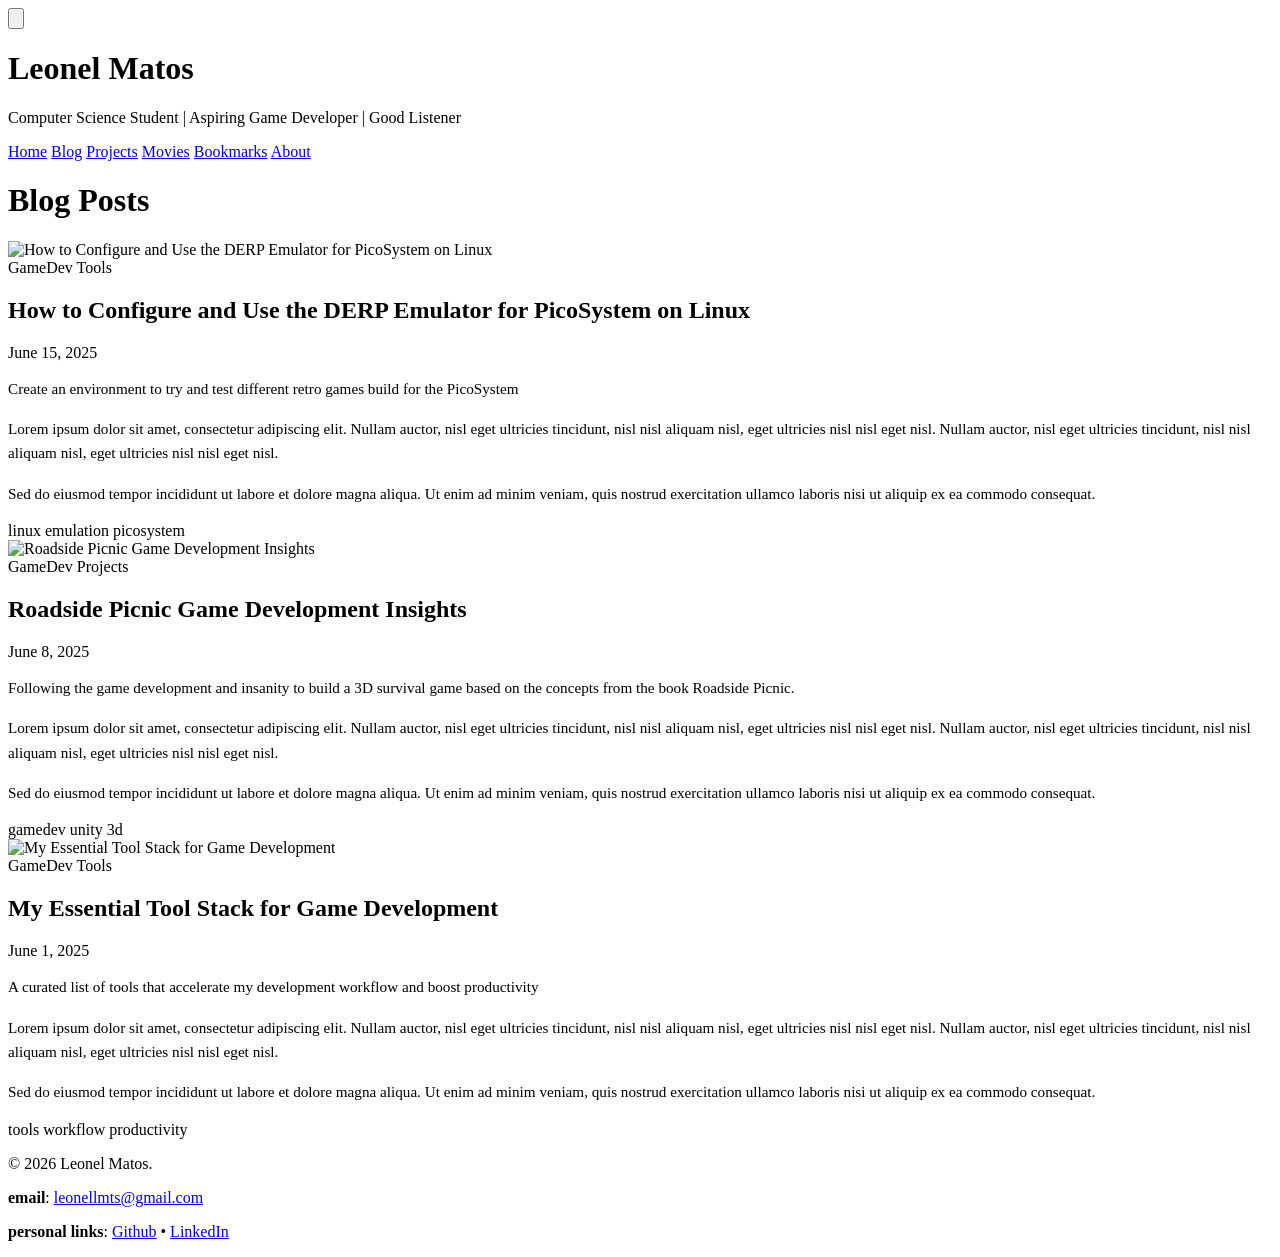
==== blog.html @ 1e3cd6fc "Created blog page" ====
<!DOCTYPE html>
<html lang="en" class="light">
<head>
  <meta charset="UTF-8">
  <meta name="viewport" content="width=device-width, initial-scale=1.0">
  <title>Leonel Matos</title>
  <link rel="icon" type="image/x-icon" href="/assets/icons/tab_ico.svg">

  <script src="https://cdn.tailwindcss.com"></script>
  <link rel="stylesheet" href="css/styles.css">
  <link rel="stylesheet" href="css/blog-cards.css">
  <link rel="preconnect" href="https://images.unsplash.com">
  <!-- Tailwind Configuration -->
  <script>
    tailwind.config = {
      darkMode: 'class',
      corePlugins: {
        preflight: false
      },
      theme: {
        extend: {
          fontFamily: {
            inter: ['Inter', 'sans-serif'],
          },
          colors: {
            neutral: {
              50: '#fafafa',
              100: '#f5f5f5',
              200: '#e5e5e5',
              300: '#d4d4d4',
              400: '#a3a3a3',
              500: '#737373',
              600: '#525252',
              700: '#404040',
              800: '#262626',
              900: '#171717',
              950: '#0a0a0a',
            },
          }
        }
      }
    };
  </script>
</head>
<body class="font-inter antialiased bg-neutral-50 text-neutral-900 dark:bg-neutral-900 dark:text-neutral-50">
  <div id="app" class="min-h-screen rounded-lg p-4 sm:p-6 md:p-8 max-w-6xl mx-auto">
    <div id="app" class="min-h-screen rounded-lg p-4 sm:p-6 md:p-8 max-w-6xl mx-auto">
    <!-- Dark Mode Toggle -->
    <div id="darkModeToggleContainer" class="fixed top-4 right-4 z-50">
      <button id="darkModeToggle"
        class="p-2 rounded-full bg-neutral-200 dark:bg-neutral-800 text-neutral-800 dark:text-neutral-200 hover:bg-neutral-300 dark:hover:bg-neutral-700 transition-colors duration-200 shadow-md focus:outline-none focus:ring-2 focus:ring-neutral-500 focus:ring-opacity-50"
        aria-label="Toggle dark mode">
        <!-- Icons will be injected by JavaScript -->
      </button>
    </div>
    <div id="headerContainer"></div>
    
    <main class="max-w-4xl mx-auto">
      <h1 class="text-3xl font-bold mb-8 text-center">Blog Posts</h1>
      <div id="blogPostsContainer" class="space-y-8"></div>
    </main>
    
    <!-- Footer -->
    <div id="footerContainer"></div>
  </div>

  <script type="module">
    import { renderHeader } from './js/components/ui/header.js';
    import { renderTopNavigation } from './js/components/ui/top-navigation.js';
    import { renderFooter } from './js/components/ui/footer.js';
    import { renderBlogPosts } from './js/components/sections/blog.js';
    import './js/darkmode.js';

    document.addEventListener('DOMContentLoaded', () => {
      // Render header and navigation
      const headerContainer = document.getElementById('headerContainer');
      if (headerContainer) {
        headerContainer.innerHTML = renderHeader();
        const topNavContainer = document.getElementById('topNavigationContainer');
        if (topNavContainer) topNavContainer.innerHTML = renderTopNavigation();
      }
      
      // Render blog posts
      const blogContainer = document.getElementById('blogPostsContainer');
      if (blogContainer) blogContainer.innerHTML = renderBlogPosts();
      
      // Render footer
      const footerContainer = document.getElementById('footerContainer');
      if (footerContainer) footerContainer.innerHTML = renderFooter();
    });
  </script>
</body>
</html>
---- css/blog-cards.css ----
/* Thin card styling */
.prose {
  max-width: 100%;
  line-height: 1.6;
}

.prose p {
  margin-bottom: 1rem;
  font-size: 0.95rem;
}

/* Image hover effect */
.group:hover img {
  transform: scale(1.05);
}

/* Tag styling */
.tag {
  display: inline-block;
  font-size: 0.75rem;
  padding: 0.25rem 0.75rem;
  background-color: rgba(0, 0, 0, 0.05);
  border-radius: 9999px;
  color: #4b5563;
}

.dark .tag {
  background-color: rgba(255, 255, 255, 0.1);
  color: #d1d5db;
}

/* Card content spacing */
.blog-card-content {
  padding: 1.5rem;
}

.blog-card-content h3 {
  font-weight: 500;
  margin-bottom: 0.5rem;
  font-size: 1.125rem;
  line-height: 1.3;
}

/* Responsive adjustments */
@media (max-width: 768px) {
  .blog-card-grid {
    grid-template-columns: 1fr;
    gap: 1.5rem;
  }
  
  .blog-card-content {
    padding: 1.25rem;
  }
}
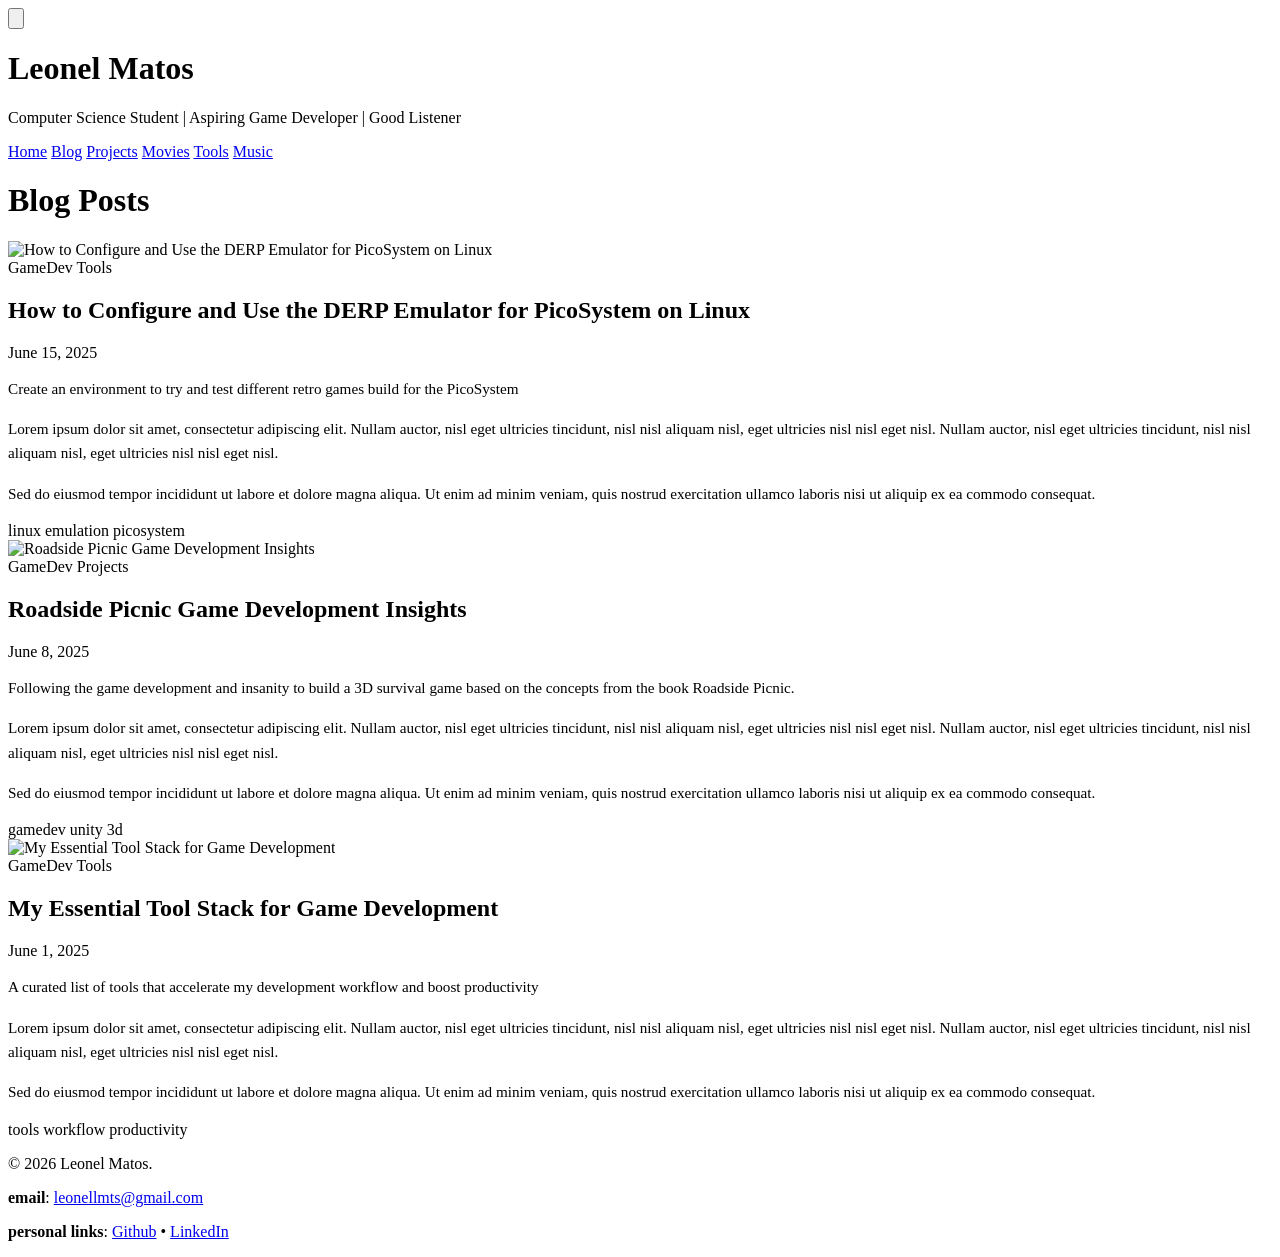
==== commit b4b8ffba: "Fixed header" ====
--- a/blog.html
+++ b/blog.html
@@ -44,7 +44,6 @@
 </head>
 <body class="font-inter antialiased bg-neutral-50 text-neutral-900 dark:bg-neutral-900 dark:text-neutral-50">
   <div id="app" class="min-h-screen rounded-lg p-4 sm:p-6 md:p-8 max-w-6xl mx-auto">
-    <div id="app" class="min-h-screen rounded-lg p-4 sm:p-6 md:p-8 max-w-6xl mx-auto">
     <!-- Dark Mode Toggle -->
     <div id="darkModeToggleContainer" class="fixed top-4 right-4 z-50">
       <button id="darkModeToggle"
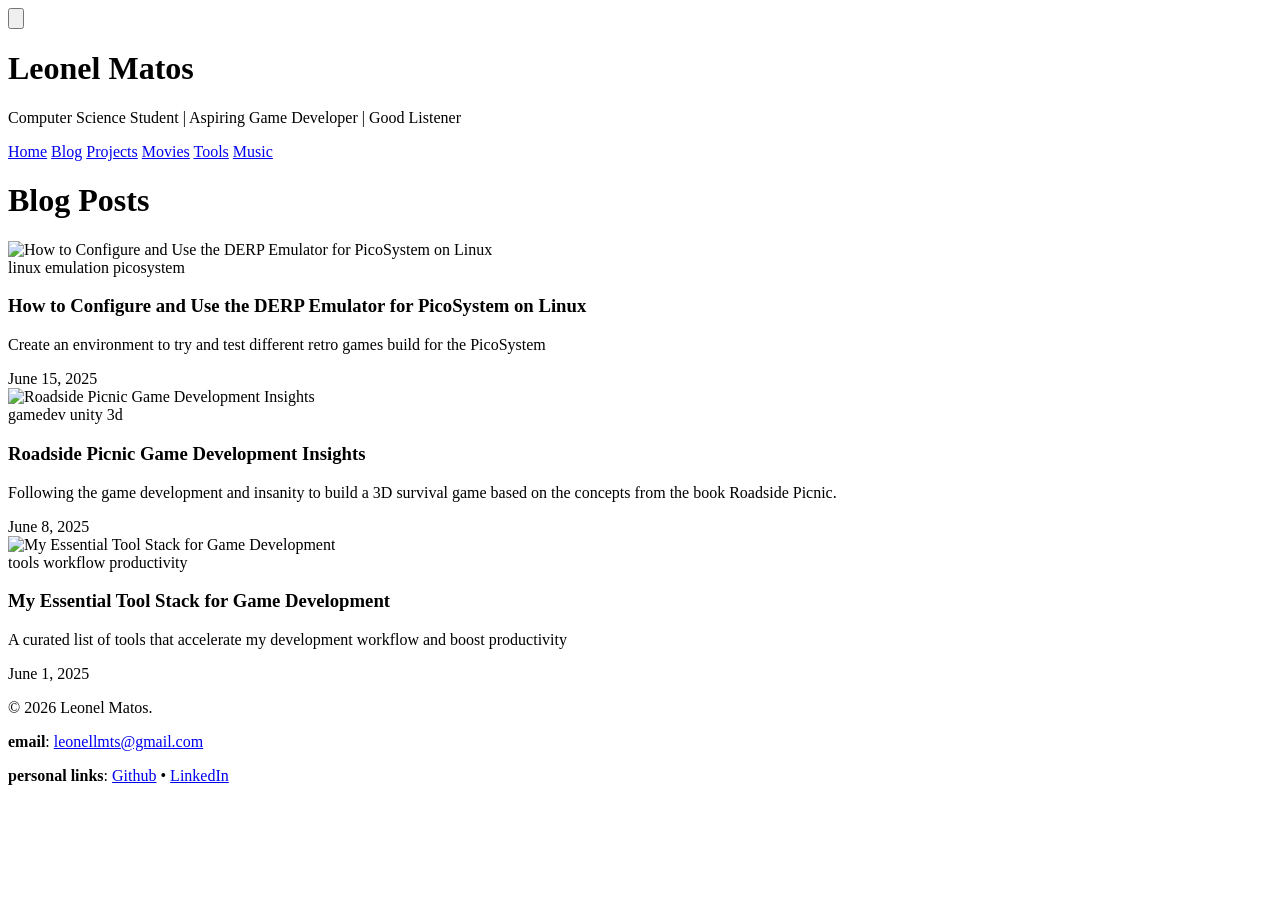
==== commit 03ec64ed: "Updated blogpost page and behaviour" ====
--- a/blog.html
+++ b/blog.html
@@ -49,26 +49,79 @@
       <button id="darkModeToggle"
         class="p-2 rounded-full bg-neutral-200 dark:bg-neutral-800 text-neutral-800 dark:text-neutral-200 hover:bg-neutral-300 dark:hover:bg-neutral-700 transition-colors duration-200 shadow-md focus:outline-none focus:ring-2 focus:ring-neutral-500 focus:ring-opacity-50"
         aria-label="Toggle dark mode">
-        <!-- Icons will be injected by JavaScript -->
       </button>
     </div>
+    <!-- Header-->
     <div id="headerContainer"></div>
     
     <main class="max-w-4xl mx-auto">
-      <h1 class="text-3xl font-bold mb-8 text-center">Blog Posts</h1>
-      <div id="blogPostsContainer" class="space-y-8"></div>
+      <div class="p-6 bg-neutral-100 dark:bg-neutral-800 rounded-lg shadow-sm">
+        <h1 class="text-3xl font-bold mb-6 text-neutral-900 dark:text-neutral-50">Blog Posts</h1>
+        <div id="blogPostsContainer"></div>
+      </div>
     </main>
     
     <!-- Footer -->
     <div id="footerContainer"></div>
   </div>
 
+  <div id="fullPostContainer" class="fixed inset-0 z-50 hidden overflow-y-auto bg-black/50 backdrop-blur-sm"></div>
+
   <script type="module">
     import { renderHeader } from './js/components/ui/header.js';
     import { renderTopNavigation } from './js/components/ui/top-navigation.js';
     import { renderFooter } from './js/components/ui/footer.js';
-    import { renderBlogPosts } from './js/components/sections/blog.js';
+    import { renderBlogList, renderFullPost } from './js/components/sections/blog.js';
     import './js/darkmode.js';
+
+    // Function to hide full post view
+    function hideFullPost() {
+      const container = document.getElementById('fullPostContainer');
+      container.classList.add('hidden');
+      document.body.classList.remove('overflow-hidden');
+    }
+
+    // Handle post navigation
+    function initBlogNavigation() {
+      // Handle card clicks
+      document.querySelectorAll('.blog-card').forEach(card => {
+        card.addEventListener('click', () => {
+          const postId = card.dataset.id;
+          showFullPost(postId);
+        });
+      });
+    }
+    
+    // Show full post view
+    function showFullPost(postId) {
+      const container = document.getElementById('fullPostContainer');
+      if (!container) return;
+      
+      container.innerHTML = renderFullPost(postId);
+      container.classList.remove('hidden');
+      document.body.classList.add('overflow-hidden');
+      
+      // Add back button event
+      document.getElementById('back-to-posts').addEventListener('click', hideFullPost);
+
+      // Add click outside to close functionality
+      const postCard = container.querySelector('.post-card');
+      container.addEventListener('click', (e) => {
+        // Check if click is outside the post card
+        if (postCard && !postCard.contains(e.target)) {
+          hideFullPost();
+        }
+      });
+    }
+
+    // Show post list view
+    function showPostList() {
+      const container = document.getElementById('blogPostsContainer');
+      if (!container) return;
+      
+      container.innerHTML = renderBlogList();
+      initBlogNavigation();
+    }
 
     document.addEventListener('DOMContentLoaded', () => {
       // Render header and navigation
@@ -79,9 +132,8 @@
         if (topNavContainer) topNavContainer.innerHTML = renderTopNavigation();
       }
       
-      // Render blog posts
-      const blogContainer = document.getElementById('blogPostsContainer');
-      if (blogContainer) blogContainer.innerHTML = renderBlogPosts();
+      // Render blog content
+      showPostList();
       
       // Render footer
       const footerContainer = document.getElementById('footerContainer');
--- a/css/blog-cards.css
+++ b/css/blog-cards.css
@@ -1,54 +1,100 @@
-/* Thin card styling */
+/* Blog card styling */
+.blog-card {
+  transition: transform 0.3s ease, box-shadow 0.3s ease;
+}
+
+.blog-card:hover {
+  transform: translateY(-3px);
+}
+
+/* Line clamping for text */
+.line-clamp-2 {
+  display: -webkit-box;
+  -webkit-line-clamp: 2;
+  -webkit-box-orient: vertical;
+  overflow: hidden;
+}
+
+/* Full post styling */
+.full-post {
+  position: fixed;
+  top: 0;
+  left: 0;
+  right: 0;
+  bottom: 0;
+  z-index: 100;
+  overflow-y: auto;
+  background: rgba(0, 0, 0, 0.8);
+  animation: fadeIn 0.3s ease-out;
+}
+
+/* Constrained content width */
+.full-post-content {
+  max-width: 800px;
+  margin: 0 auto;
+}
+
+/* Prose content styling */
 .prose {
-  max-width: 100%;
   line-height: 1.6;
 }
 
 .prose p {
   margin-bottom: 1rem;
-  font-size: 0.95rem;
-}
-
-/* Image hover effect */
-.group:hover img {
-  transform: scale(1.05);
-}
-
-/* Tag styling */
-.tag {
-  display: inline-block;
-  font-size: 0.75rem;
-  padding: 0.25rem 0.75rem;
-  background-color: rgba(0, 0, 0, 0.05);
-  border-radius: 9999px;
+  font-size: 1rem;
   color: #4b5563;
 }
 
-.dark .tag {
-  background-color: rgba(255, 255, 255, 0.1);
+.dark .prose p {
   color: #d1d5db;
 }
 
-/* Card content spacing */
-.blog-card-content {
-  padding: 1.5rem;
+.prose h2 {
+  font-size: 1.5rem;
+  font-weight: 600;
+  margin-top: 2rem;
+  margin-bottom: 1rem;
 }
 
-.blog-card-content h3 {
-  font-weight: 500;
-  margin-bottom: 0.5rem;
-  font-size: 1.125rem;
-  line-height: 1.3;
+.prose img {
+  border-radius: 0.5rem;
+  margin-top: 1rem;
+  margin-bottom: 1rem;
 }
 
-/* Responsive adjustments */
-@media (max-width: 768px) {
-  .blog-card-grid {
-    grid-template-columns: 1fr;
-    gap: 1.5rem;
+/* Mobile adjustments */
+@media (max-width: 640px) {
+  .blog-card > div {
+    flex-direction: column;
   }
   
-  .blog-card-content {
-    padding: 1.25rem;
+  .blog-card img {
+    width: 100% !important;
+    height: 200px;
   }
+}
+
+/* Animation */
+@keyframes fadeIn {
+  from { opacity: 0; }
+  to { opacity: 1; }
+}
+
+#fullPostContainer {
+  z-index: 100;
+  animation: fadeIn 0.3s ease-out;
+}
+
+#back-to-posts {
+  background: transparent !important;
+  border: none !important;
+  padding: 0 !important;
+  margin: 0 !important;
+  cursor: pointer;
+  outline: none;
+  box-shadow: none !important;
+}
+
+#back-to-posts:hover {
+  text-decoration: underline;
 }
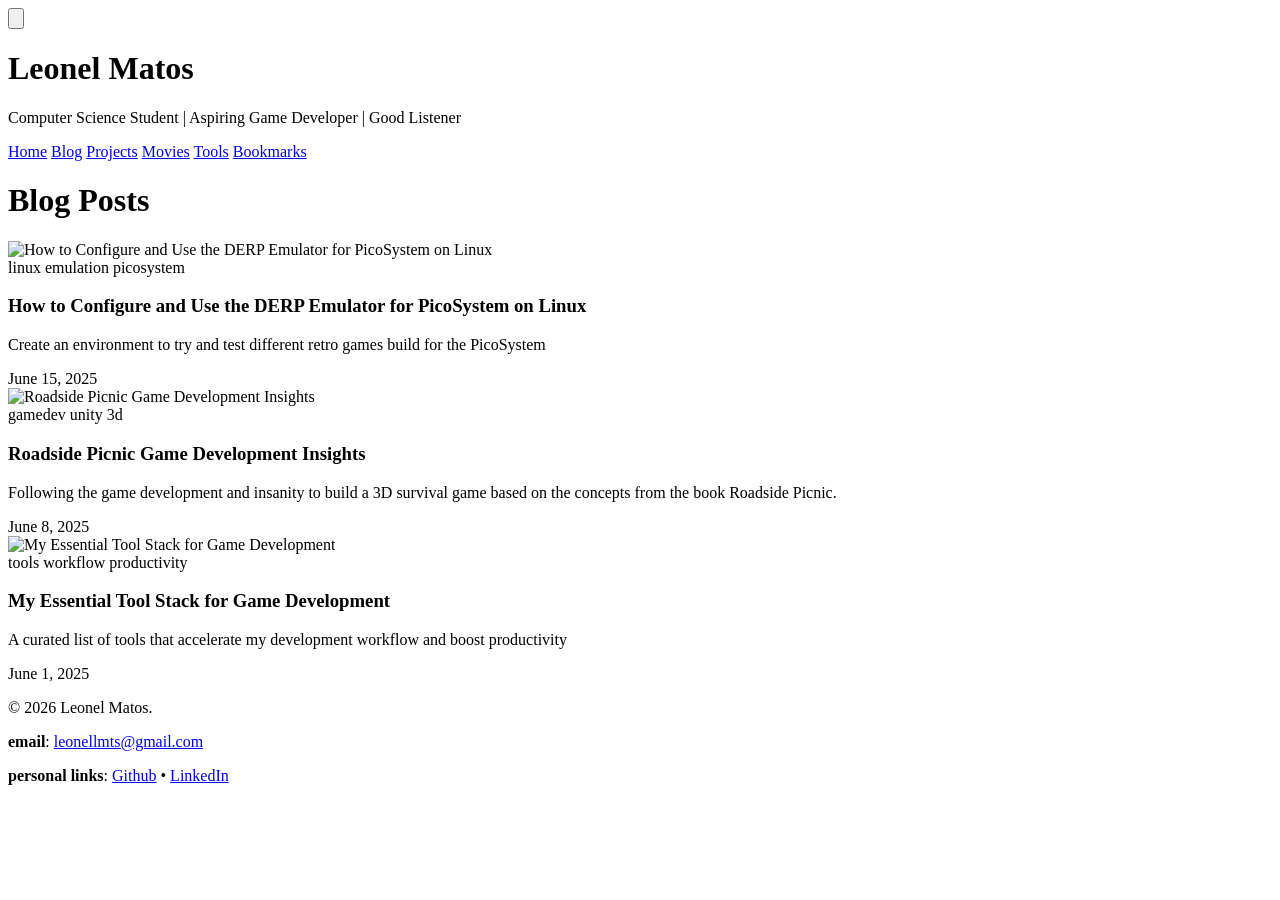
==== commit a2eb9d08: "Close post with Esc" ====
--- a/blog.html
+++ b/blog.html
@@ -112,6 +112,12 @@
           hideFullPost();
         }
       });
+      document.addEventListener('keydown', (e) => {
+        if (e.key === 'Escape' && !container.classList.contains('hidden')) {
+          hideFullPost();
+        }
+      })
+      
     }
 
     // Show post list view
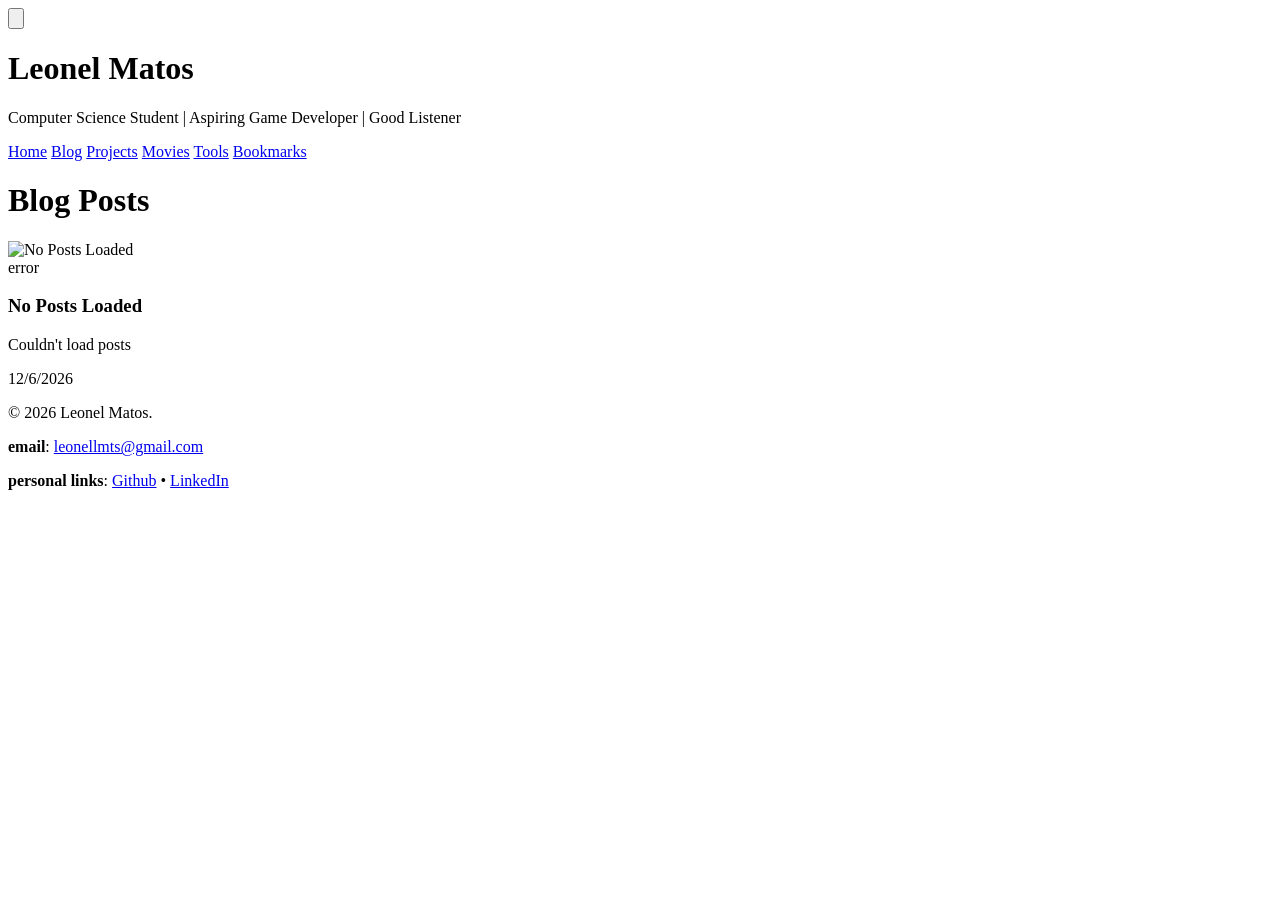
==== commit c9d39ff5: "Built posts now appear on webpage" ====
--- a/blog.html
+++ b/blog.html
@@ -65,71 +65,15 @@
     <div id="footerContainer"></div>
   </div>
 
-  <div id="fullPostContainer" class="fixed inset-0 z-50 hidden overflow-y-auto bg-black/50 backdrop-blur-sm"></div>
-
   <script type="module">
     import { renderHeader } from './js/components/ui/header.js';
     import { renderTopNavigation } from './js/components/ui/top-navigation.js';
     import { renderFooter } from './js/components/ui/footer.js';
-    import { renderBlogList, renderFullPost } from './js/components/sections/blog.js';
+    import { loadPosts, renderBlogList } from './js/components/sections/blog.js';
+    import BlogController from './js/controllers/blogController.js';
     import './js/darkmode.js';
 
-    // Function to hide full post view
-    function hideFullPost() {
-      const container = document.getElementById('fullPostContainer');
-      container.classList.add('hidden');
-      document.body.classList.remove('overflow-hidden');
-    }
-
-    // Handle post navigation
-    function initBlogNavigation() {
-      // Handle card clicks
-      document.querySelectorAll('.blog-card').forEach(card => {
-        card.addEventListener('click', () => {
-          const postId = card.dataset.id;
-          showFullPost(postId);
-        });
-      });
-    }
-    
-    // Show full post view
-    function showFullPost(postId) {
-      const container = document.getElementById('fullPostContainer');
-      if (!container) return;
-      
-      container.innerHTML = renderFullPost(postId);
-      container.classList.remove('hidden');
-      document.body.classList.add('overflow-hidden');
-      
-      // Add back button event
-      document.getElementById('back-to-posts').addEventListener('click', hideFullPost);
-
-      // Add click outside to close functionality
-      const postCard = container.querySelector('.post-card');
-      container.addEventListener('click', (e) => {
-        // Check if click is outside the post card
-        if (postCard && !postCard.contains(e.target)) {
-          hideFullPost();
-        }
-      });
-      document.addEventListener('keydown', (e) => {
-        if (e.key === 'Escape' && !container.classList.contains('hidden')) {
-          hideFullPost();
-        }
-      })
-      
-    }
-
-    // Show post list view
-    function showPostList() {
-      const container = document.getElementById('blogPostsContainer');
-      if (!container) return;
-      
-      container.innerHTML = renderBlogList();
-      initBlogNavigation();
-    }
-
-    document.addEventListener('DOMContentLoaded', () => {
+    document.addEventListener('DOMContentLoaded', async () => {
       // Render header and navigation
       const headerContainer = document.getElementById('headerContainer');
       if (headerContainer) {
@@ -138,13 +82,21 @@
         if (topNavContainer) topNavContainer.innerHTML = renderTopNavigation();
       }
       
-      // Render blog content
-      showPostList();
+      // Render blog list
+      await loadPosts();
+      const blogPostsContainer = document.getElementById('blogPostsContainer');
+      if (blogPostsContainer) {
+        blogPostsContainer.innerHTML = renderBlogList();
+      }
       
       // Render footer
       const footerContainer = document.getElementById('footerContainer');
       if (footerContainer) footerContainer.innerHTML = renderFooter();
+      
+      //handles all post interactions
+      new BlogController();
     });
   </script>
+  <div id="fullPostContainer" class="fixed inset-0 z-50 hidden overflow-y-auto bg-black/50 backdrop-blur-sm"></div>
 </body>
 </html>
